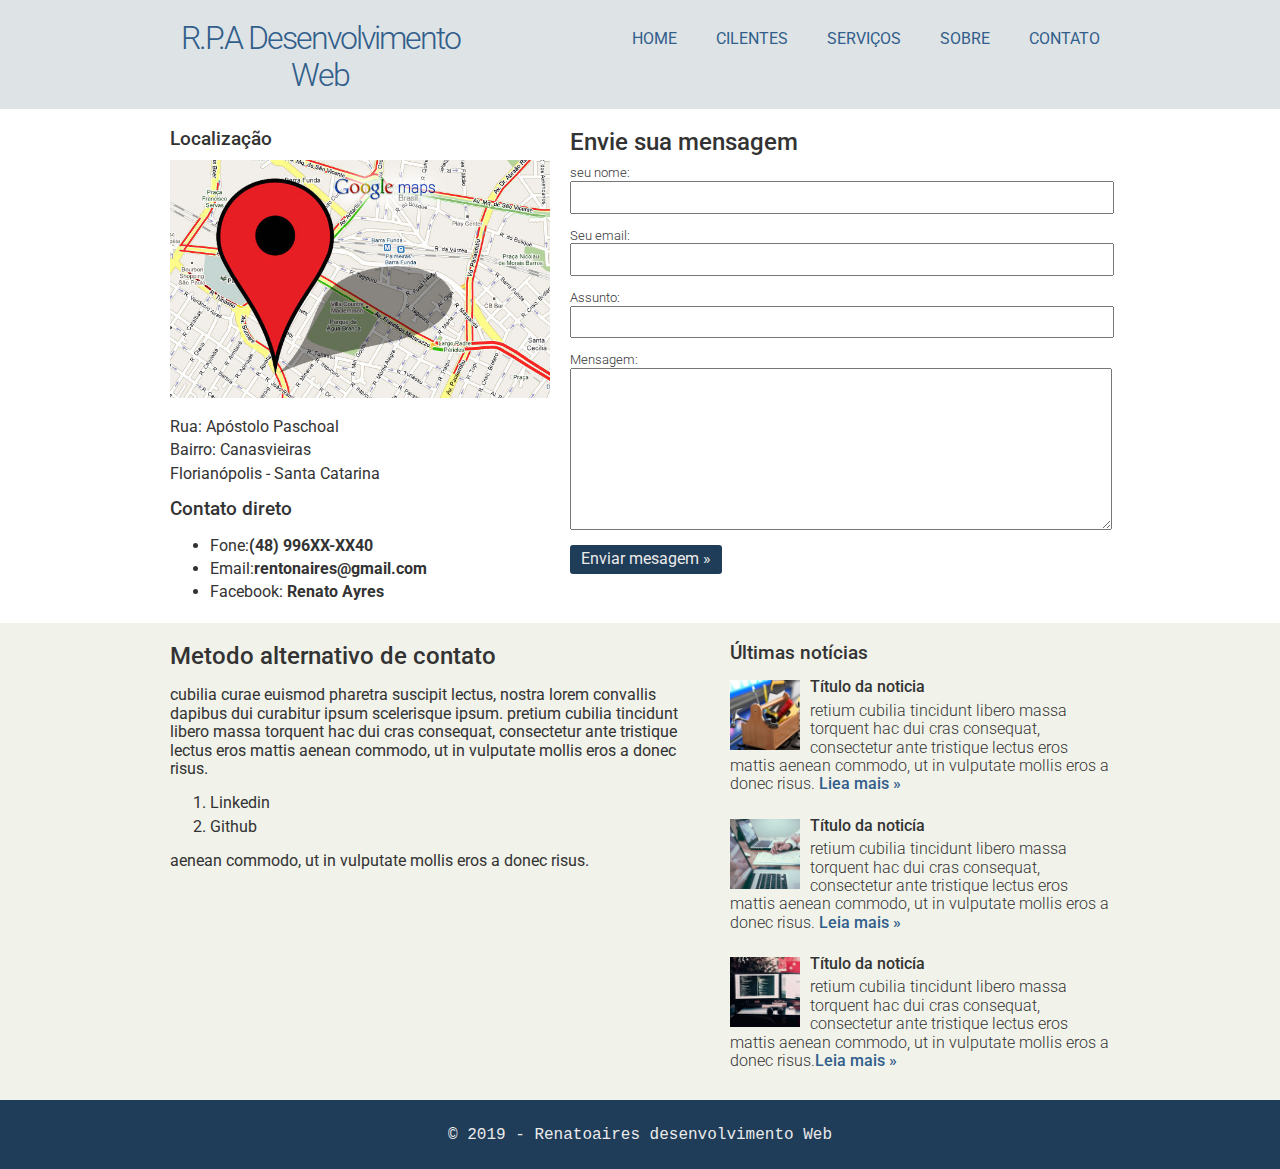
==== contato.html @ c12b2ace "primeiro commit projeto html5" ====
<!doctype html>
<html lang="pt-br">
<head>
<meta charset="utf-8" />

<title>Renato - Desenvolvimento web</title>

<link rel="stylesheet" type="text/css" href="css/normalize.css">
<link href="https://fonts.googleapis.com/css?family=Roboto:100,300,400,500,700" rel="stylesheet" />
<link rel="stylesheet" type="text/css" href="css/estilo.css">

</head>

<body>
	
	<!-- Cabeçalho do site -->

	<div class="header">
		<div class="linha" ><!--linha 01  -->
			<header>
				<div class="coluna col4">
					<h1 class="logo">R.P.A Desenvolvimento Web</h1>
				</div>
				<div class="coluna col8">
					<nav>
						<ul class="menu inline sem-marcador">
							<li><a href="index.html">home</a></li>
							<li><a href="clientes.html">cilentes</a></li>
							<li><a href="servico.html">serviços</a></li>
							<li><a href="sobre.html">sobre</a></li>
							<li><a href="contato.html">contato</a></li>
						</ul>
					</nav>
				</div>
			</header>
		</div>
	</div>

	<!--  -->

	<div class="linha"> <!--linha 02  -->
		<section>
			<div class="coluna col5 sidebar">
				<h3>Localização</h3>
				<img src="img/mapa.jpg" alt="" />
				<ul class="sem-padding sem-marcador"> 
					<li>Rua: Apóstolo Paschoal </li>
					<li>Bairro: Canasvieiras</li>
					<li>Florianópolis - Santa Catarina</li>					
				</ul>
				<h3>Contato direto</h3>
				<ul>
					<li>Fone:<strong>(48) 996XX-XX40</strong></li>
					<li>Email:<strong>rentonaires@gmail.com</strong></li>
					<li>Facebook: <strong>Renato Ayres</strong></li>
				</ul>
			</div>
  
			<div class="coluna col7 contato">
				<h2>Envie  sua mensagem</h2>
				<form>
					<label for="nome">seu nome:</label>
					<input type="text" name="nome" id="nome" />
					<label for="Email">Seu email:</label>
					<input type="text" name="email" id="email" />
					<label for="assunto">Assunto: </label>
					<input type="text" name="assunto" id="assunto" />
					<label for="mesagem">Mensagem:</label>
					<textarea name="mensagem" id="mensagem"></textarea>
					<input type="submit" class="botao" name="enviar" value="Enviar mesagem &raquo;" />

				</form>
			</div>
		</section>
	</div>

	<div class="conteudo-extra">
		<div class="linha">
			<div class="coluna col7">
				<section>
					<h2>Metodo alternativo de contato</h2>
					<p>cubilia curae euismod pharetra suscipit lectus, nostra lorem convallis dapibus dui curabitur ipsum scelerisque ipsum. pretium cubilia tincidunt libero massa torquent hac dui cras consequat, consectetur ante tristique lectus eros mattis aenean commodo, ut in vulputate mollis eros a donec risus.</p>
					<ol>
						<li> Linkedin </li>
						<li> Github </li>
					</ol>
					<p>aenean commodo, ut in vulputate mollis eros a donec risus.</p>
				</section>
			</div>
				<div class="coluna col5">
					<h3>Últimas notícias</h3>
					<ul class="sem-marcador sem-padding noticias">
						<li>
							<img src="img/thumb-pequena.jpg" alt="">
							<h4>Título da noticia</h4>
							<p>retium cubilia tincidunt libero massa torquent hac dui cras consequat, consectetur ante tristique lectus eros mattis aenean commodo, ut in vulputate mollis eros a donec risus. <a href="">Liea mais &raquo;</a></p>
						</li>
						<li>
							<img src="img/thumb-pequena02.jpg" alt="imggggg">
							<h4>Título da noticía</h4>
							<p>retium cubilia tincidunt libero massa torquent hac dui cras consequat, consectetur ante tristique lectus eros mattis aenean commodo, ut in vulputate mollis eros a donec risus. <a href="">Leia mais &raquo;</a></p>
						</li>
						<li>
							<img src="img/thumb-pequena03.jpg" alt="">
							<h4>Título da noticía</h4>
							<p>retium cubilia tincidunt libero massa torquent hac dui cras consequat, consectetur ante tristique lectus eros mattis aenean commodo, ut in vulputate mollis eros a donec risus.<a href="">Leia mais &raquo;</a></p>
						</li>
					</ul>
				</div>				
			</div>
	</div>
	<div class="footer">
		<div class="linha">
			<footer>
				<div class="coluna col12">
					<samp>&copy; 2019 - Renatoaires desenvolvimento Web</samp>
				</div>
			</footer>
		</div>
	</div>
</body>
</html>
---- css/estilo.css ----
body{
	font-family: 'Roboto', sans-serif;
	color: #333;
}
a:link, a:active, a:visited{
	color:#315e8a;
	text-decoration: none;
}
a:hover{
	text-decoration: underline;
}
/*sistema de grind*/
/* grid 960px */
.linha{
	width: 960px;/*largura da linha */
	margin: 0 auto;/*criando espaço ao redor dos elemento*/
	overflow: auto;/*especifica se o conteúdo será recortado ou se serão adicionadas barras de rolagem quando o conteúdo de um elemento for grande demais para caber na área especificada.*/
	padding: 5px 0;/**/
}
.coluna{
	padding: 0 10px;/**/
	float: left;/**/	
}
.col1{
	width: 60px;
}
.col2{
	width: 140px;
}
.col3{
	width: 220px;
}
.col4{
	width: 300px;
}
.col5{
	width: 380px;
}
.col6{
	width: 460px;
}
.col7{
	width: 540px;
}
.col8{
	width: 620px;
}
.col9{
	width: 700px;
}
.col10{
	width: 780px;
}
.col11{
	width: 860px;
}
.col12{
	width: 940px;
}

/* estilos reutilizaveis */
.sem-padding{
	padding: 0 !important; /*important dar o valor absoluto*/
}
.sem-margin{
	margin: 0 !important;
}

h1, h2, h3, h4, h5, h6{ /*estilizando todos as tags "H"*/
	font-weight: 500;/*peso da fonte */
	margin: 15px 0 10px 0;/**/
}

ul li, ol li{
	margin-bottom: 5px;
}
/**/
ul.inline li, ol.inline li{ /*todas as ul que tiverem a classe inline vai estilizar sua li*/
	display: inline;
	margin-right: 15px; /*espacamento entre os nomes do menu*/
}
ul.inline li:last-child, ol.inline li:last-child{
	margin-right: 0;/*tirando o ultimo espacamento do menu*/
}
ul.sem-marcador, ol.sem-marcador{
	list-style: none;
}
a.botao, input.botao{
	background: #1f3c58;
	padding: 5px 10px;
	border-radius: 3px;
	color:#ebebeb;
	cursor: pointer;
	margin: 5px 0;
	display: inline-block;
	border: none;
}
a.botao:hover, input.botao:hover{
	background: #315e8a;
	text-decoration: none;
}
img{
	max-width: 100%;
	height: auto;
}

/*laytou do site*/
.header{
	background: #dee3e6;
}
h1.logo{
	font-weight: 300;
	color: #315e8a;
	letter-spacing: -2px;
	text-align: center;
 }

/* estilizando o menu*/
.menu{
	text-transform: uppercase;/*para deixar toda as letra maiusculas*/
	text-align: right;/*alinha o texto para azul*/
	margin-top: 25px;/*deixar a  letra 25 pixel do topo */
}
.menu li a {
	padding: 5px 10px;/**/
	border-radius: 3px;	/**/
}
.menu li a:hover {
	text-decoration: none;
	background: #1f3c58;
	color: #ebebeb;
}

/*estilizando a seção de conteudo extra*/

.conteudo-extra{
	background: #f1f2ea;
}

/* estilizando a seção de noticias */
ul.noticias li{
	clear: both;
	display: block;
	overflow: hidden;
	margin-bottom: 20px;
}
ul.noticias li img{
	width: 70px;
	height: auto;
	margin-right: 10px;
	float: left;
}
ul.noticias li h4{
	margin: -2px 0 5px 0;
	font-weight: 500;
}
ul.noticias li p{
	margin: 5px 0;
	font-weight: 300;
}
ul.noticias li p a{
	font-weight: 500;
}

/* estilizando o formulario */
.contato label{
	display: block;
	font-size: 13px;
	font-weight: 300;
}
.contato input, .contato textarea{
	display: block;
	margin-bottom: 15px;
	padding: 5px 2%;
	width: 96%;
}
.contato textarea{
	height: 150px;
}
.contato input.botao{
	width: auto;
}

/* estilizando o rodape */
.footer{
	background: #1f3c58;
	color: #ebebeb;
	padding: 20px 0;
	text-align: center;
	font-weight: 100;
}
/* ainda falta comentar muita coisa que ainda estou estudando */
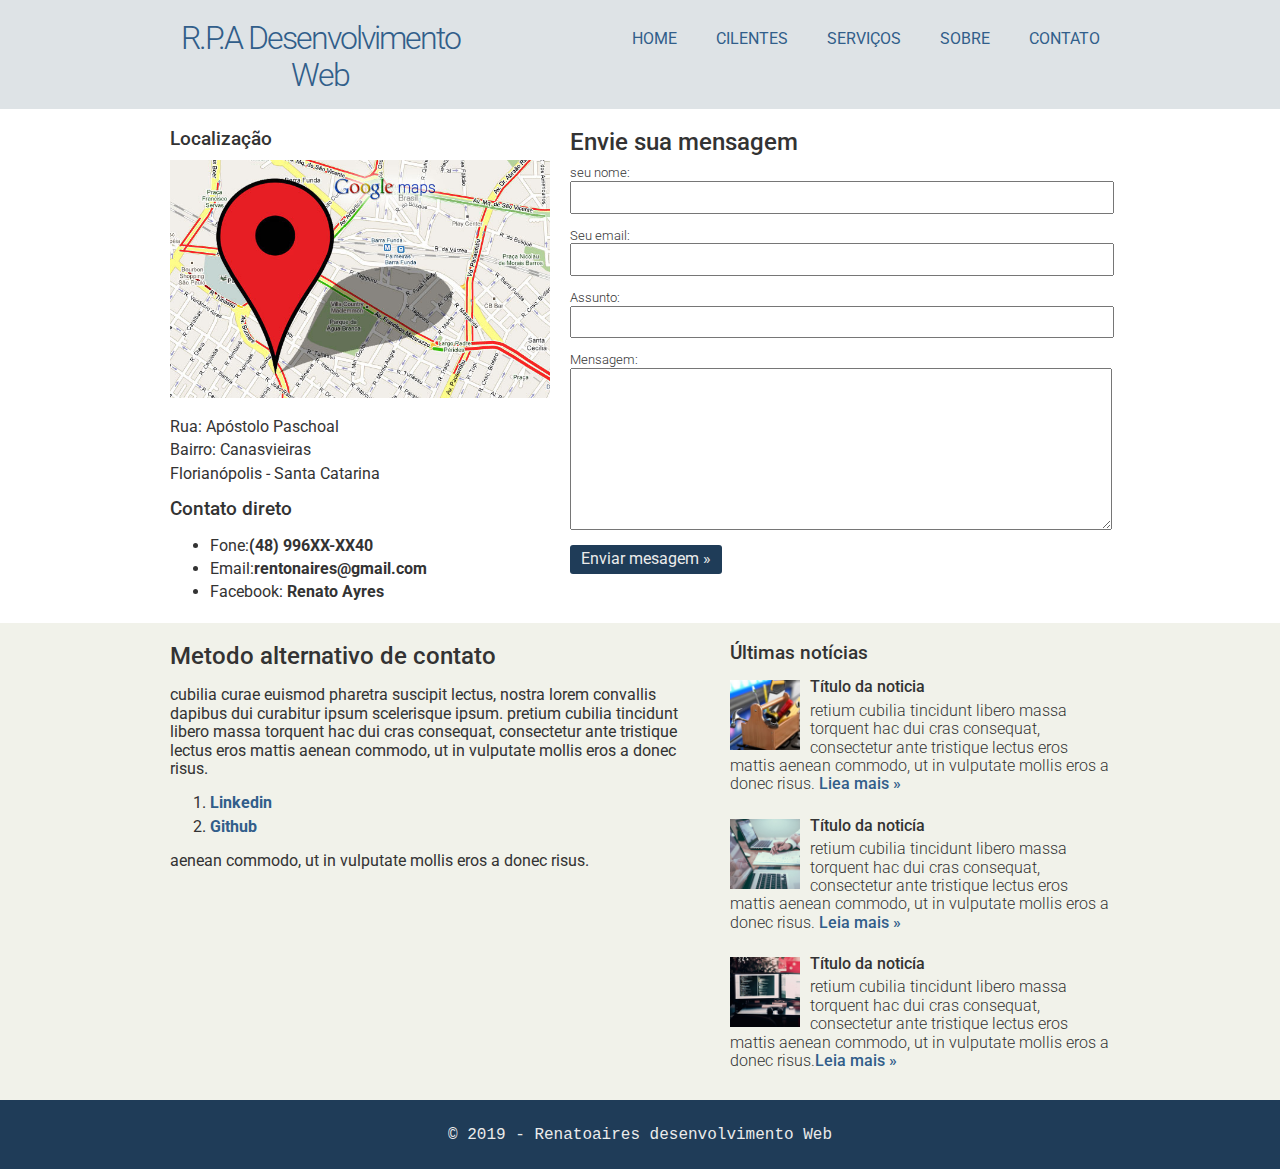
==== commit 4ba4d967: "atualizaçoes comit" ====
--- a/contato.html
+++ b/contato.html
@@ -81,8 +81,8 @@
 					<h2>Metodo alternativo de contato</h2>
 					<p>cubilia curae euismod pharetra suscipit lectus, nostra lorem convallis dapibus dui curabitur ipsum scelerisque ipsum. pretium cubilia tincidunt libero massa torquent hac dui cras consequat, consectetur ante tristique lectus eros mattis aenean commodo, ut in vulputate mollis eros a donec risus.</p>
 					<ol>
-						<li> Linkedin </li>
-						<li> Github </li>
+						<li> <a href="https://www.linkedin.com/in/renato-aires-5128b7189/" target="_blank"> <strong>Linkedin</strong></a></li>
+						<li> <a href="https://github.com/RentonAires" target="_blank"><strong>Github</strong></a></li>
 					</ol>
 					<p>aenean commodo, ut in vulputate mollis eros a donec risus.</p>
 				</section>
